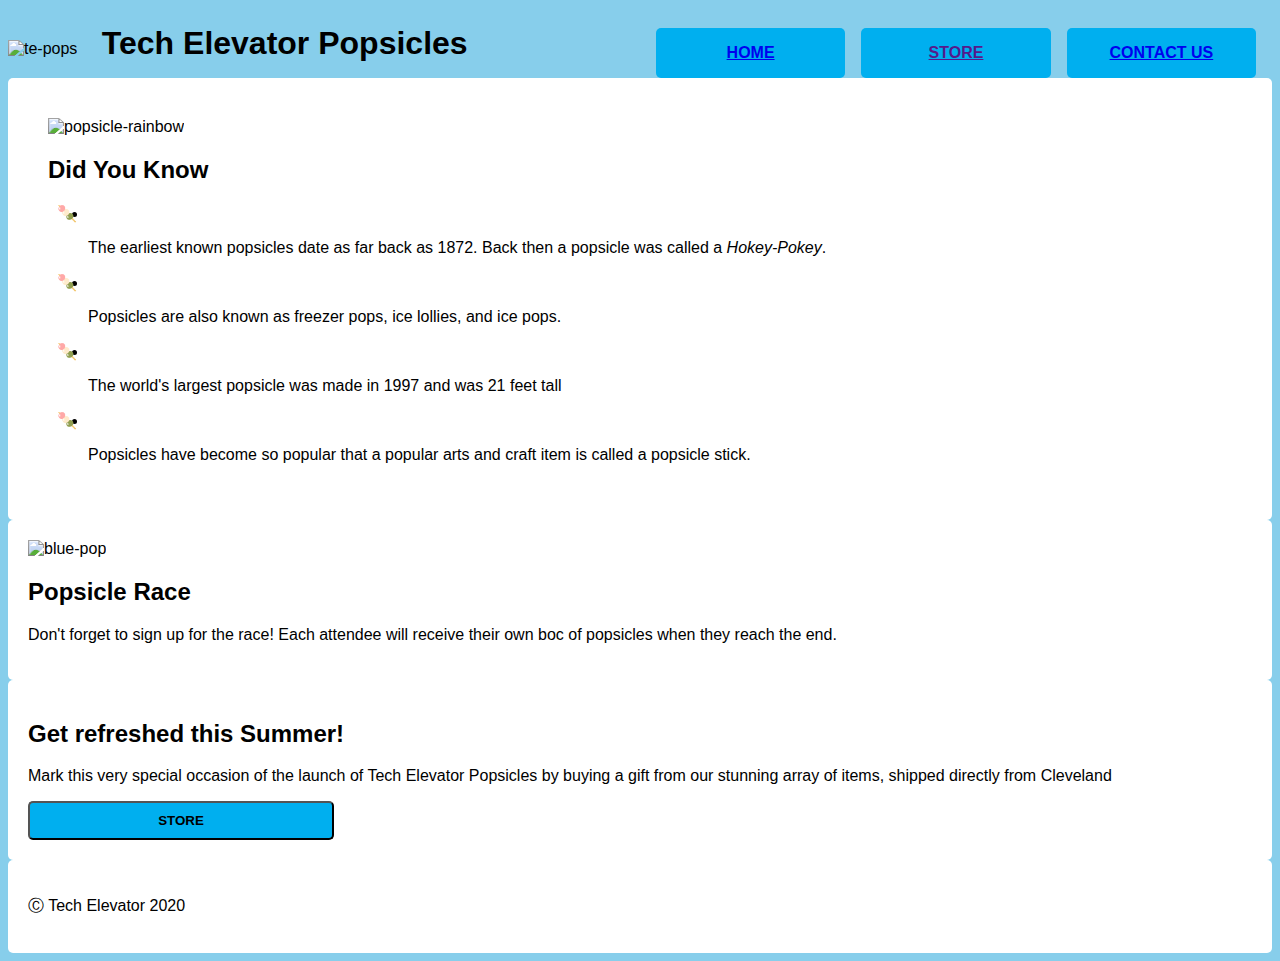
==== index.html @ 85ee84cc "foundation done for index" ====
<!DOCTYPE html>
<html lang="en">
<head>
    <meta charset="UTF-8">
    <meta http-equiv="X-UA-Compatible" content="IE=edge">
    <meta name="viewport" content="width=device-width, initial-scale=1.0">
    <title>Document</title>
    <link rel="stylesheet" href="styles.css">
</head>
<body>
    <header>
        <div>
            <img src="images/te-pops.png" alt="te-pops"> 
            <h1>Tech Elevator Popsicles</h1>
        </div>
        <nav>
            <ul>
                <li>
                    <a href="index.html">HOME</a>
                </li>
                <li>
                    <a href="">STORE</a>
                </li>
                <li>
                    <a href="contact-us.html">CONTACT US</a>
                </li>
            </ul>
        </nav>
    </header>
    <main>
        <section>
            <img src="images/popsicle-rainbow.jpg" alt="popsicle-rainbow">
            <h2>Did You Know</h2>
            <ul>
                <li>
                    <p>The earliest known popsicles date as far back as 1872. Back then a popsicle was called a <em>Hokey-Pokey</em>.</p>
                </li>
                <li>
                    <p>Popsicles are also known as freezer pops, ice lollies, and ice pops.</p>
                </li>
                <li>
                    <p>The world's largest popsicle was made in 1997 and was 21 feet tall</p>
                </li>
                <li>
                    <p>Popsicles have become so popular that a popular arts and craft item is called a popsicle stick.</p>
                </li>
            </ul>
        </section>
    </main>
        <section>
            <img src="images/blue-pop.png" alt="blue-pop">
            <h2>Popsicle Race</h2>
            <p>Don't forget to sign up for the race! Each attendee will receive their own boc of popsicles when they reach the end.</p>
        </section>
        <Section>
            <h2>Get refreshed this Summer!</h2>
            <p>Mark this very special occasion of the launch of Tech Elevator Popsicles by buying a gift from our stunning array of items, shipped directly from Cleveland</p>
            <button class="store-button">STORE</button>
        </Section>  
    
    <footer><p>Ⓒ Tech Elevator 2020</p></footer>
</body>
</html>
---- styles.css ----
body {
    font-family: Arial, Helvetica, sans-serif;
    background-color: #87CEEB;
}

nav ul {
    margin: 0;
    padding: 20px 0 0 0;
}

nav ul li {
    list-style: none;
    width: 30%;
    background-color: #00afef;
    border-radius: 5px;
    text-align: center;
    line-height: 50px;
}

header img {
    height: 100px;
    width: auto;
}
header h1 {
    display: inline;
    padding-left: 20px;
    padding-top: 10px;
    
}

main img {
    object-fit: cover;
    margin-right: 20px;
    height: 350px;
    width: 35%;
}

main li:before {
    content: '🍡';
    margin-left: -31px;
    padding-right: 8px;
}

main, section, footer {
    background-color: #ffffff;
    border-radius: 5px;
    padding: 20px;
}

.store-button { /* used for store link in "Get refreshed" section */
    width: 25%;
    padding: 10px;
    border-radius: 5px;
    color: #000000;
    background-color: #00afef;
    font-weight: bold;
    text-align: center;
    text-transform: uppercase;
}

header{
    display: grid;
    grid-template-columns: 1fr 1fr;
    align-items: center;
}
nav ul {
    display: flex;
    justify-content: space-evenly;
    text-decoration: none;
    font-weight: bold;
}
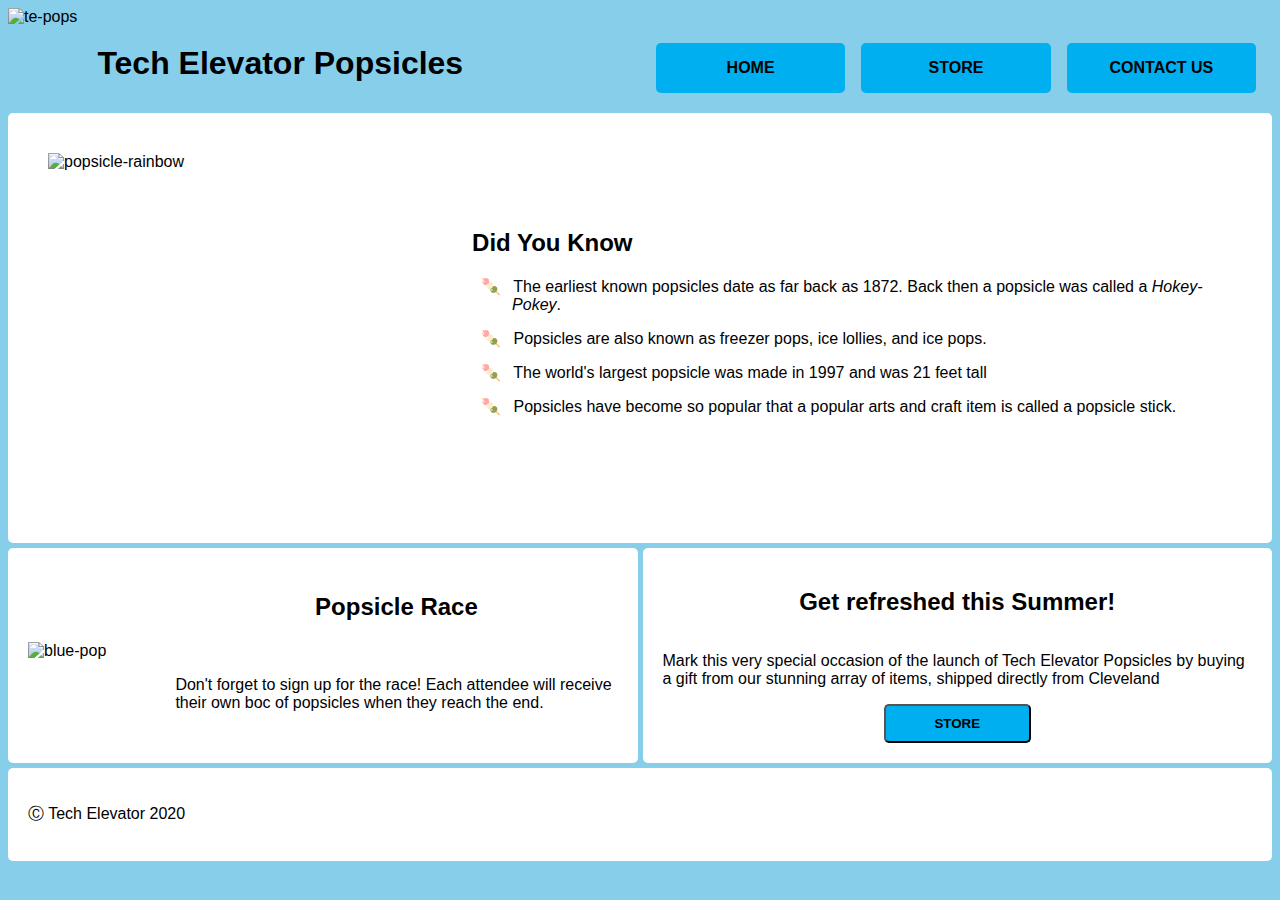
==== commit f4cf3823: "done with desktop index" ====
--- a/index.html
+++ b/index.html
@@ -30,34 +30,35 @@
     <main>
         <section>
             <img src="images/popsicle-rainbow.jpg" alt="popsicle-rainbow">
-            <h2>Did You Know</h2>
-            <ul>
-                <li>
-                    <p>The earliest known popsicles date as far back as 1872. Back then a popsicle was called a <em>Hokey-Pokey</em>.</p>
-                </li>
-                <li>
-                    <p>Popsicles are also known as freezer pops, ice lollies, and ice pops.</p>
-                </li>
-                <li>
-                    <p>The world's largest popsicle was made in 1997 and was 21 feet tall</p>
-                </li>
-                <li>
-                    <p>Popsicles have become so popular that a popular arts and craft item is called a popsicle stick.</p>
-                </li>
+            <div>
+                    <h2>Did You Know</h2>
+                <ul>
+                    <li>
+                        The earliest known popsicles date as far back as 1872. Back then a popsicle was called a <em>Hokey-Pokey</em>.
+                    </li>
+                    <li>
+                      Popsicles are also known as freezer pops, ice lollies, and ice pops.
+                    </li>
+                    <li>
+                        The world's largest popsicle was made in 1997 and was 21 feet tall
+                    </li>
+                    <li>
+                        Popsicles have become so popular that a popular arts and craft item is called a popsicle stick.
+                    </li>
             </ul>
+            </div>            
         </section>
     </main>
-        <section>
+        <section id="race">
             <img src="images/blue-pop.png" alt="blue-pop">
             <h2>Popsicle Race</h2>
             <p>Don't forget to sign up for the race! Each attendee will receive their own boc of popsicles when they reach the end.</p>
         </section>
-        <Section>
+        <Section id="summer">
             <h2>Get refreshed this Summer!</h2>
             <p>Mark this very special occasion of the launch of Tech Elevator Popsicles by buying a gift from our stunning array of items, shipped directly from Cleveland</p>
             <button class="store-button">STORE</button>
-        </Section>  
-    
+        </Section>      
     <footer><p>Ⓒ Tech Elevator 2020</p></footer>
 </body>
 </html>--- a/styles.css
+++ b/styles.css
@@ -17,12 +17,21 @@
     line-height: 50px;
 }
 
+nav ul li a{
+    text-decoration:none;
+    color: #000000;
+}
+
+header div{
+    display: flex;
+    align-items: center;
+}
+
 header img {
     height: 100px;
     width: auto;
 }
 header h1 {
-    display: inline;
     padding-left: 20px;
     padding-top: 10px;
     
@@ -57,15 +66,88 @@
     text-align: center;
     text-transform: uppercase;
 }
+body{
+    display: grid;
+    grid-template-columns: 1fr 1fr;
+    grid-template-areas: 
+    "header header"
+    "main main"
+    "race summer"
+    "footer footer";
+    row-gap: 5px;
+    column-gap: 5px;
+
+}
+main{
+    grid-area: main;
+}
+main section{    
+    display: flex;
+    align-items: center; 
+}
+main section img{
+    grid-area: rainbow;
+}
+main section h2{
+    grid-area: heading;
+}
+main section ul{
+    grid-area: message;
+    list-style: none;
+}
+main section div li {
+    padding-bottom: 15px;
+}
+footer{
+    grid-area: footer;
+}
 
 header{
     display: grid;
     grid-template-columns: 1fr 1fr;
     align-items: center;
+    grid-area: header;
 }
 nav ul {
     display: flex;
     justify-content: space-evenly;
     text-decoration: none;
     font-weight: bold;
+}
+.info{
+    display: grid;
+    grid-template-columns: 1fr 1fr;
+    column-gap: 10px;
+}
+#race{
+    grid-area: race;
+    display: grid;
+    grid-template-columns: 1fr 3fr;
+    grid-template-areas: 
+    "image heading "
+    "image ."
+    "image message"
+    ". .";
+    align-items: center;
+    justify-content: center;
+
+}
+#race img{
+    grid-area: image;
+}
+#race h2{
+    grid-area: heading;
+    text-align: center;
+    
+}
+#race p{
+    grid-area: message;
+    text-align: left;
+}
+#summer{
+    grid-area: summer;
+    display: flex;
+    flex-direction:column;
+    justify-items: center;
+    align-items: center;
 }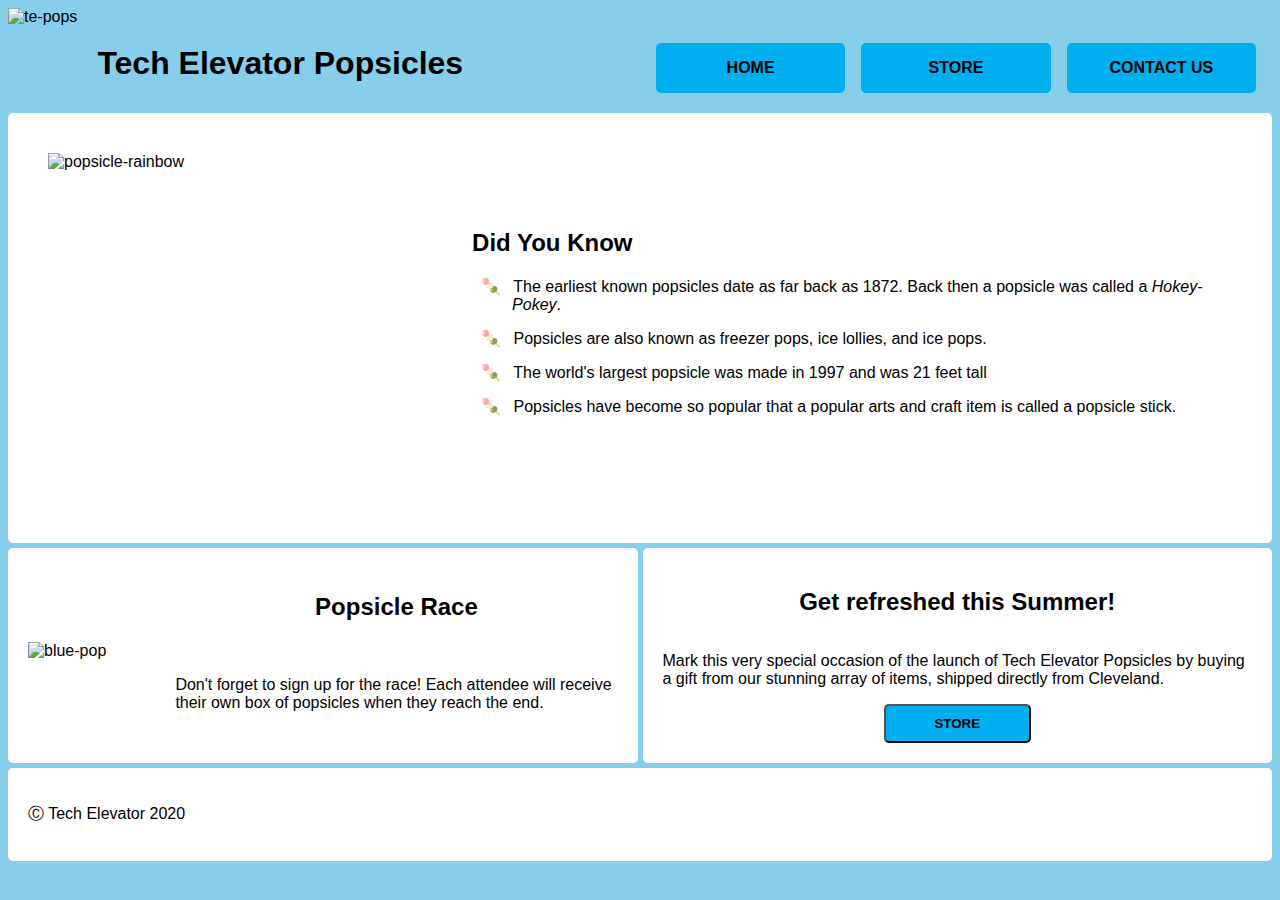
==== commit 2e2a03b6: "Contact us - desktop" ====
--- a/index.html
+++ b/index.html
@@ -52,11 +52,11 @@
         <section id="race">
             <img src="images/blue-pop.png" alt="blue-pop">
             <h2>Popsicle Race</h2>
-            <p>Don't forget to sign up for the race! Each attendee will receive their own boc of popsicles when they reach the end.</p>
+            <p>Don't forget to sign up for the race! Each attendee will receive their own box of popsicles when they reach the end.</p>
         </section>
         <Section id="summer">
             <h2>Get refreshed this Summer!</h2>
-            <p>Mark this very special occasion of the launch of Tech Elevator Popsicles by buying a gift from our stunning array of items, shipped directly from Cleveland</p>
+            <p>Mark this very special occasion of the launch of Tech Elevator Popsicles by buying a gift from our stunning array of items, shipped directly from Cleveland.</p>
             <button class="store-button">STORE</button>
         </Section>      
     <footer><p>Ⓒ Tech Elevator 2020</p></footer>
